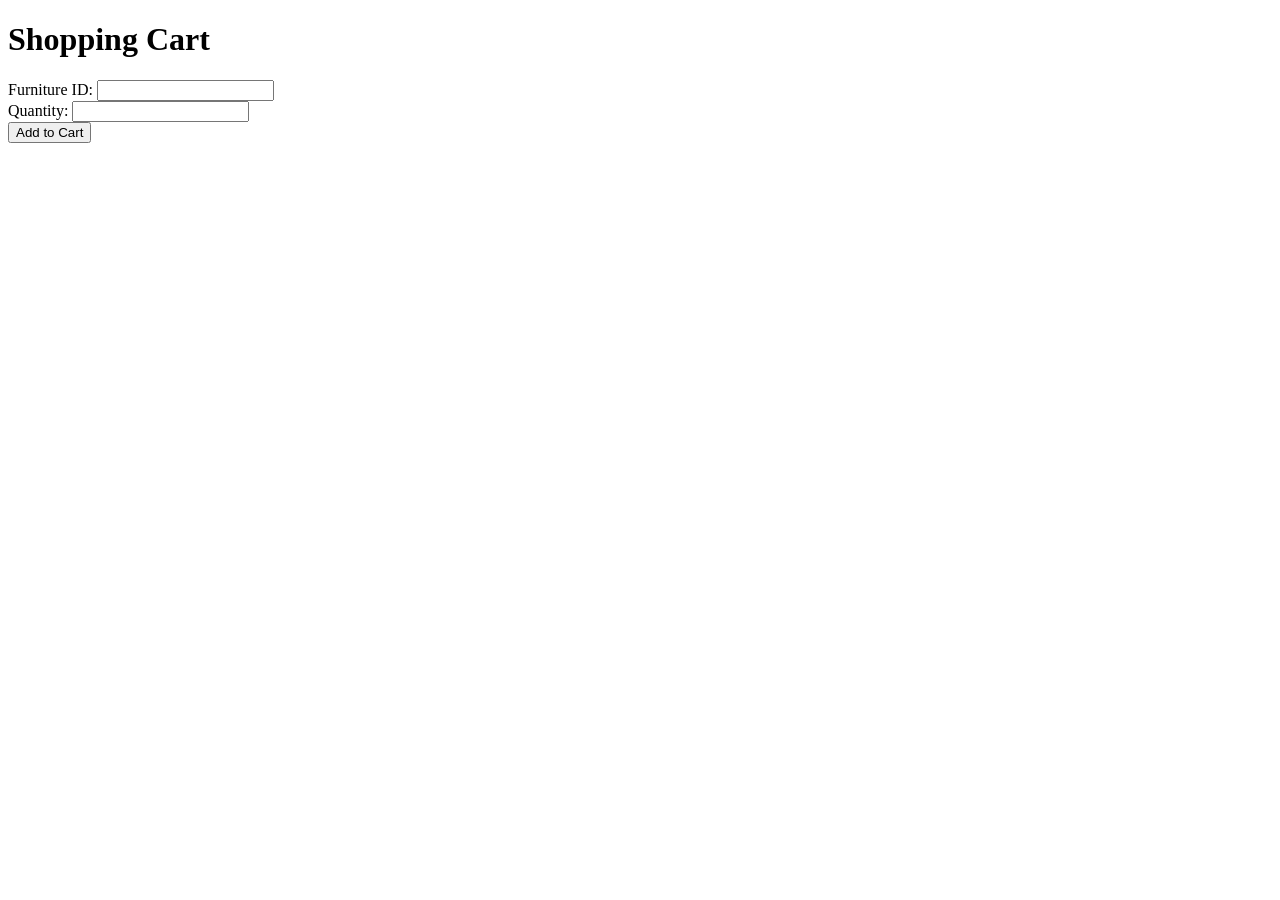
==== auth/carts.html @ be3dec20 "Add files via upload" ====
<!DOCTYPE html>
<html lang="en">

<head>
    <meta charset="UTF-8">
    <meta name="viewport" content="width=device-width, initial-scale=1.0">
    <title>Shopping Cart</title>
</head>

<body>
    <h1>Shopping Cart</h1>

    <form id="cartForm">
        <label for="furnitureID">Furniture ID:</label>
        <input type="text" id="furnitureID" name="furnitureID" required><br>

        <label for="quantity">Quantity:</label>
        <input type="number" id="quantity" name="quantity" min="1" required><br>

        <button type="button" onclick="addToCart()">Add to Cart</button>
    </form>

    <div id="cartResponse"></div>

    <script>
        function addToCart() {
            const token = localStorage.getItem('jwtToken');
            const furnitureID = document.getElementById("furnitureID").value;
            const quantity = parseInt(document.getElementById("quantity").value); // Parse quantity as integer

            const cartItem = {
                furnitureID: furnitureID,
                quantity: quantity, // Ensure quantity is parsed as integer
            };

            fetch('http://localhost:8080/cart', {
                    method: 'POST',
                    headers: {
                        'Content-Type': 'application/json',
                        'Authorization': `Bearer ${token}`
                    },
                    body: JSON.stringify(cartItem),
                })
                .then(response => response.json())
                .then(data => {
                    console.log('Cart Response:', data);
                    // Handle response data as needed
                })
                .catch(error => {
                    console.error('Error adding to cart:', error);
                    // Handle error as needed
                });
        }
    </script>
</body>

</html>
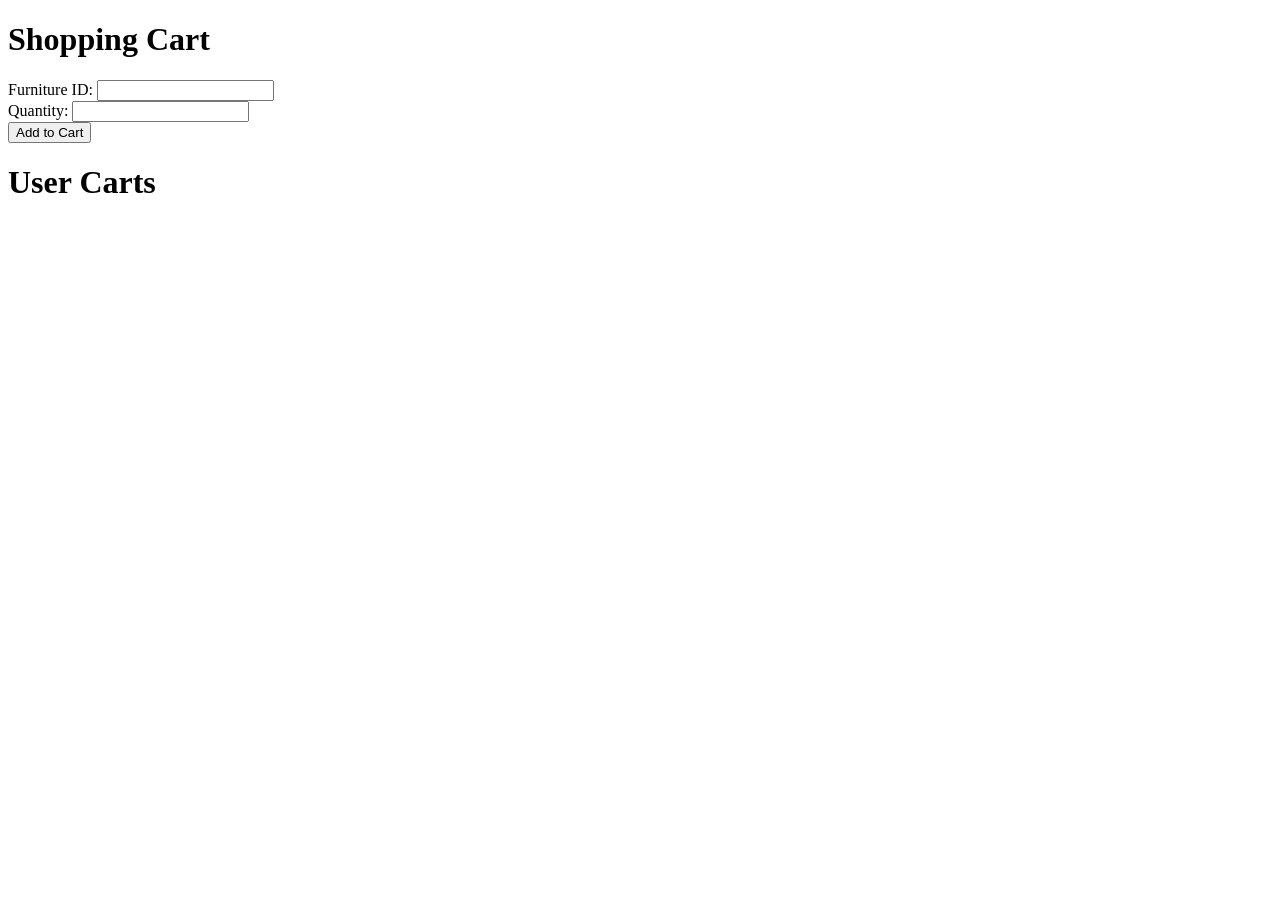
==== commit 34dbe25d: "Update carts.html" ====
--- a/auth/carts.html
+++ b/auth/carts.html
@@ -22,7 +22,51 @@
 
     <div id="cartResponse"></div>
 
+    <h1>User Carts</h1>
+
+    <div id="cartsContainer"></div>
     <script>
+        document.addEventListener("DOMContentLoaded", function () {
+            // Fetch user carts from the server
+            fetchUserCarts();
+        });
+
+        function fetchUserCarts() {
+            const token = localStorage.getItem('jwtToken');
+            fetch('http://localhost:8080/user-carts', {
+                method: 'GET',
+                headers: {
+                    'Authorization': `Bearer ${token}`
+                },
+            })
+            .then(response => response.json())
+            .then(data => {
+                // Display user carts on the page
+                displayUserCarts(data);
+            })
+            .catch(error => {
+                console.error('Error fetching user carts:', error);
+            });
+        }
+
+        function displayUserCarts(carts) {
+            const cartsContainer = document.getElementById('cartsContainer');
+            // Clear previous content
+            cartsContainer.innerHTML = '';
+
+            // Display each cart
+            carts.forEach(cart => {
+                const cartDiv = document.createElement('div');
+                cartDiv.innerHTML = `
+                    <h3>Cart ID: ${cart._id}</h3>
+                    <p>Status: ${cart.status}</p>
+                    <p>Total Price: ${cart.totalPrice}</p>
+                    <!-- Add more cart details here as needed -->
+                    <hr>
+                `;
+                cartsContainer.appendChild(cartDiv);
+            });
+        }
         function addToCart() {
             const token = localStorage.getItem('jwtToken');
             const furnitureID = document.getElementById("furnitureID").value;
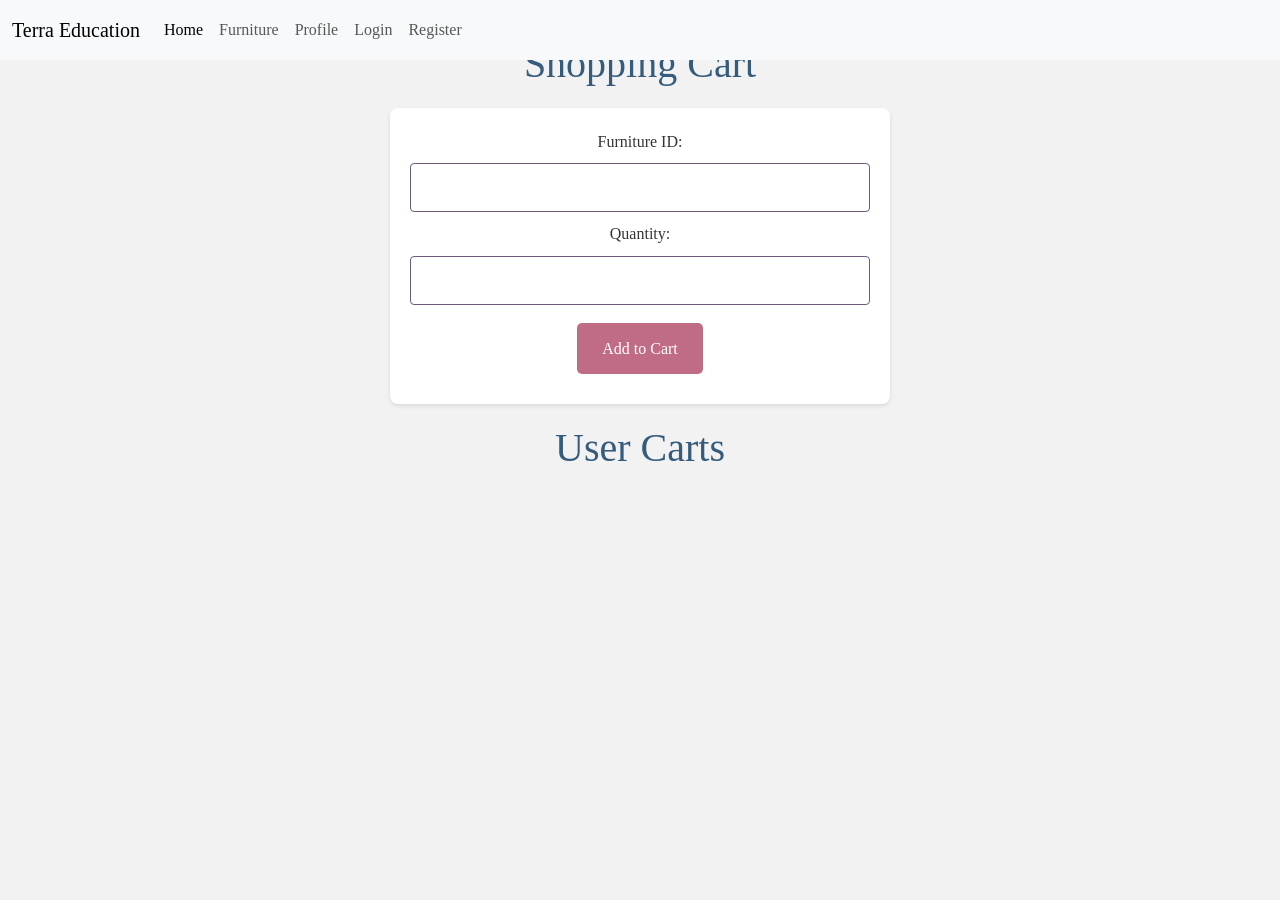
==== commit 72914587: "Update carts.html" ====
--- a/auth/carts.html
+++ b/auth/carts.html
@@ -4,10 +4,40 @@
 <head>
     <meta charset="UTF-8">
     <meta name="viewport" content="width=device-width, initial-scale=1.0">
-    <title>Shopping Cart</title>
+    <link rel="stylesheet" href="https://cdn.jsdelivr.net/npm/bootstrap@5.3.2/dist/css/bootstrap.min.css">
+    <link rel="stylesheet" href="/static/style.css">
+    <title>Online Furniture Shop</title>
+    <style>
+        @import url('https://fonts.googleapis.com/css2?family=Forum&display=swap');
+
+        body,
+        button,
+        input,
+        textarea {
+            font-family: 'Forum', serif;
+        }
+    </style>
 </head>
 
 <body>
+    <nav class="navbar navbar-expand-lg bg-body-tertiary fixed-top">
+        <div class="container-fluid">
+            <a class="navbar-brand" href="http://localhost:8080/">Terra Education</a>
+            <button class="navbar-toggler" type="button" data-bs-toggle="collapse" data-bs-target="#navbarNavAltMarkup"
+                aria-controls="navbarNavAltMarkup" aria-expanded="false" aria-label="Toggle navigation">
+                <span class="navbar-toggler-icon"></span>
+            </button>
+            <div class="collapse navbar-collapse" id="navbarNavAltMarkup">
+                <div class="navbar-nav">
+                    <a class="nav-link active" aria-current="page" href="http://localhost:8080/">Home</a>
+                    <a class="nav-link" href="./Furniture.html">Furniture</a>
+                    <a class="nav-link" href="./Profile.html">Profile</a>
+                    <a class="nav-link" href="./Login.html">Login</a>
+                    <a class="nav-link" href="./Register.html">Register</a>
+                </div>
+            </div>
+        </div>
+    </nav>
     <h1>Shopping Cart</h1>
 
     <form id="cartForm">
@@ -23,80 +53,135 @@
     <div id="cartResponse"></div>
 
     <h1>User Carts</h1>
+    <div id="userCarts"></div>
+    <div id="cartsContainer"></div>
 
-    <div id="cartsContainer"></div>
+    <div id="paymentForm" style="display: none;">
+        <h2>Enter Payment Details</h2>
+        <form id="paymentDetailsForm">
+            <label for="cardNumber">Card Number:</label>
+            <input type="text" id="cardNumber" name="cardNumber" required><br>
+    
+            <label for="expiryDate">Expiry Date:</label>
+            <input type="text" id="expiryDate" name="expiryDate" required><br>
+    
+            <label for="cvv">CVV:</label>
+            <input type="text" id="cvv" name="cvv" required><br>
+    
+            <button type="button" onclick="confirmPayment()">Confirm Payment</button>
+        </form>
+    </div>
+
     <script>
-        document.addEventListener("DOMContentLoaded", function () {
-            // Fetch user carts from the server
-            fetchUserCarts();
+       const token = localStorage.getItem('jwtToken');
+
+function fetchUserCarts() {
+    fetch('http://localhost:8080/user-carts', {
+        method: 'GET',
+        headers: {
+            'Content-Type': 'application/json',
+            'Authorization': `Bearer ${token}`
+        }
+    })
+    .then(response => response.json())
+    .then(carts => {
+        displayUserCarts(carts);
+    })
+    .catch(error => {
+        console.error('Error fetching user carts:', error);
+    });
+}
+
+function displayUserCarts(carts) {
+    const userCartsDiv = document.getElementById('userCarts');
+    userCartsDiv.innerHTML = '';
+
+    carts.forEach(cart => {
+        const cartDiv = document.createElement('div');
+        cartDiv.innerHTML = `
+            <p>Furniture ID: ${cart.furnitureID}</p>
+            <p>Furniture Name: ${cart.furnitureName}</p>
+            <p>Quantity: ${cart.quantity}</p>
+            <p>Total Price: ${cart.totalPrice}</p>
+            <p>Status: ${cart.status}</p>
+            <button onclick="showPaymentForm('${cart.cartID}')">Pay Now</button>
+            <hr>
+        `;
+        userCartsDiv.appendChild(cartDiv);
+    });
+}
+
+function showPaymentForm(cartID) {
+    window.location.href = `http://localhost:8081/static/payment.html?cartID=${cartID}`;
+}
+
+
+
+function confirmPayment() {
+    const cartID = document.getElementById('paymentDetailsForm').dataset.cartID;
+    const cardNumber = document.getElementById('cardNumber').value;
+    const expiryDate = document.getElementById('expiryDate').value;
+    const cvv = document.getElementById('cvv').value;
+
+    const paymentDetails = {
+        cartID: cartID,
+        cardNumber: cardNumber,
+        expiryDate: expiryDate,
+        cvv: cvv,
+    };
+
+    fetch('http://localhost:8080/confirm-payment', {
+        method: 'POST',
+        headers: {
+            'Content-Type': 'application/json',
+            'Authorization': `Bearer ${token}`
+        },
+        body: JSON.stringify(paymentDetails)
+    })
+    .then(response => response.json())
+    .then(data => {
+        alert(data.message);
+        if (data.message === 'Payment successful') {
+            fetchUserCarts();  // Refresh carts
+            document.getElementById('paymentForm').style.display = 'none';
+        }
+    })
+    .catch(error => {
+        console.error('Error confirming payment:', error);
+    });
+}
+
+function addToCart() {
+    const token = localStorage.getItem('jwtToken');
+    const furnitureID = document.getElementById("furnitureID").value;
+    const quantity = parseInt(document.getElementById("quantity").value); // Parse quantity as integer
+
+    const cartItem = {
+        furnitureID: furnitureID,
+        quantity: quantity, // Ensure quantity is parsed as integer
+    };
+
+    fetch('http://localhost:8080/cart', {
+            method: 'POST',
+            headers: {
+                'Content-Type': 'application/json',
+                'Authorization': `Bearer ${token}`
+            },
+            body: JSON.stringify(cartItem),
+        })
+        .then(response => response.json())
+        .then(data => {
+            console.log('Cart Response:', data);
+            // Handle response data as needed
+        })
+        .catch(error => {
+            console.error('Error adding to cart:', error);
+            // Handle error as needed
         });
+}
 
-        function fetchUserCarts() {
-            const token = localStorage.getItem('jwtToken');
-            fetch('http://localhost:8080/user-carts', {
-                method: 'GET',
-                headers: {
-                    'Authorization': `Bearer ${token}`
-                },
-            })
-            .then(response => response.json())
-            .then(data => {
-                // Display user carts on the page
-                displayUserCarts(data);
-            })
-            .catch(error => {
-                console.error('Error fetching user carts:', error);
-            });
-        }
-
-        function displayUserCarts(carts) {
-            const cartsContainer = document.getElementById('cartsContainer');
-            // Clear previous content
-            cartsContainer.innerHTML = '';
-
-            // Display each cart
-            carts.forEach(cart => {
-                const cartDiv = document.createElement('div');
-                cartDiv.innerHTML = `
-                    <h3>Cart ID: ${cart._id}</h3>
-                    <p>Status: ${cart.status}</p>
-                    <p>Total Price: ${cart.totalPrice}</p>
-                    <!-- Add more cart details here as needed -->
-                    <hr>
-                `;
-                cartsContainer.appendChild(cartDiv);
-            });
-        }
-        function addToCart() {
-            const token = localStorage.getItem('jwtToken');
-            const furnitureID = document.getElementById("furnitureID").value;
-            const quantity = parseInt(document.getElementById("quantity").value); // Parse quantity as integer
-
-            const cartItem = {
-                furnitureID: furnitureID,
-                quantity: quantity, // Ensure quantity is parsed as integer
-            };
-
-            fetch('http://localhost:8080/cart', {
-                    method: 'POST',
-                    headers: {
-                        'Content-Type': 'application/json',
-                        'Authorization': `Bearer ${token}`
-                    },
-                    body: JSON.stringify(cartItem),
-                })
-                .then(response => response.json())
-                .then(data => {
-                    console.log('Cart Response:', data);
-                    // Handle response data as needed
-                })
-                .catch(error => {
-                    console.error('Error adding to cart:', error);
-                    // Handle error as needed
-                });
-        }
-    </script>
+fetchUserCarts();
+</script>
 </body>
 
 </html>
-
--- a/static/style.css
+++ b/static/style.css
@@ -0,0 +1,94 @@
+:root {
+    --color-primary: #355C7D;
+    --color-secondary: #6C5B7B;
+    --color-accent: #C06C84;
+    --color-background: #f2f2f2;
+    --color-text: #353535;
+    --color-text-light: #757575;
+    --transition-speed: 0.3s;
+}
+
+body {
+    background-color: var(--color-background);
+    color: var(--color-text);
+    margin: 0;
+    padding: 40px;
+    line-height: 1.7;
+    text-align: center;
+}
+
+
+h1,
+h2 {
+    color: var(--color-primary);
+    margin-bottom: 20px;
+}
+
+button {
+    background-color: var(--color-accent);
+    color: white;
+    padding: 12px 25px;
+    border: none;
+    border-radius: 5px;
+    cursor: pointer;
+    transition: background-color var(--transition-speed), transform var(--transition-speed);
+    display: inline-block;
+    margin: 10px;
+}
+
+button:hover {
+    background-color: #E06C75;
+    transform: translateY(-2px);
+}
+
+form {
+    max-width: 500px;
+    margin: 20px auto;
+    padding: 20px;
+    background-color: white;
+    box-shadow: 0 2px 4px rgba(0, 0, 0, 0.1);
+    border-radius: 8px;
+}
+
+input[type="number"],
+input[type="text"],
+input[type="password"],
+input[type="email"]
+{
+    width: 100%;
+    padding: 10px;
+    margin: 8px 0;
+    border: 1px solid var(--color-secondary);
+    border-radius: 4px;
+    box-sizing: border-box;
+    transition: border-color var(--transition-speed);
+}
+
+input[type="number"]:focus,
+input[type="text"]:focus,
+input[type="password"]:focus,
+input[type="email"]:focus
+
+ {
+    border-color: var(--color-accent);
+    outline: none;
+}
+
+#furnitureList {
+    list-style: none;
+    padding: 0;
+    text-align: left;
+}
+
+.furniture-item {
+    background-color: white;
+    padding: 15px;
+    border-radius: 4px;
+    margin-bottom: 10px;
+    box-shadow: 0 2px 3px rgba(0, 0, 0, 0.1);
+    transition: box-shadow var(--transition-speed);
+}
+
+.furniture-item:hover {
+    box-shadow: 0 4px 6px rgba(0, 0, 0, 0.15);
+}
